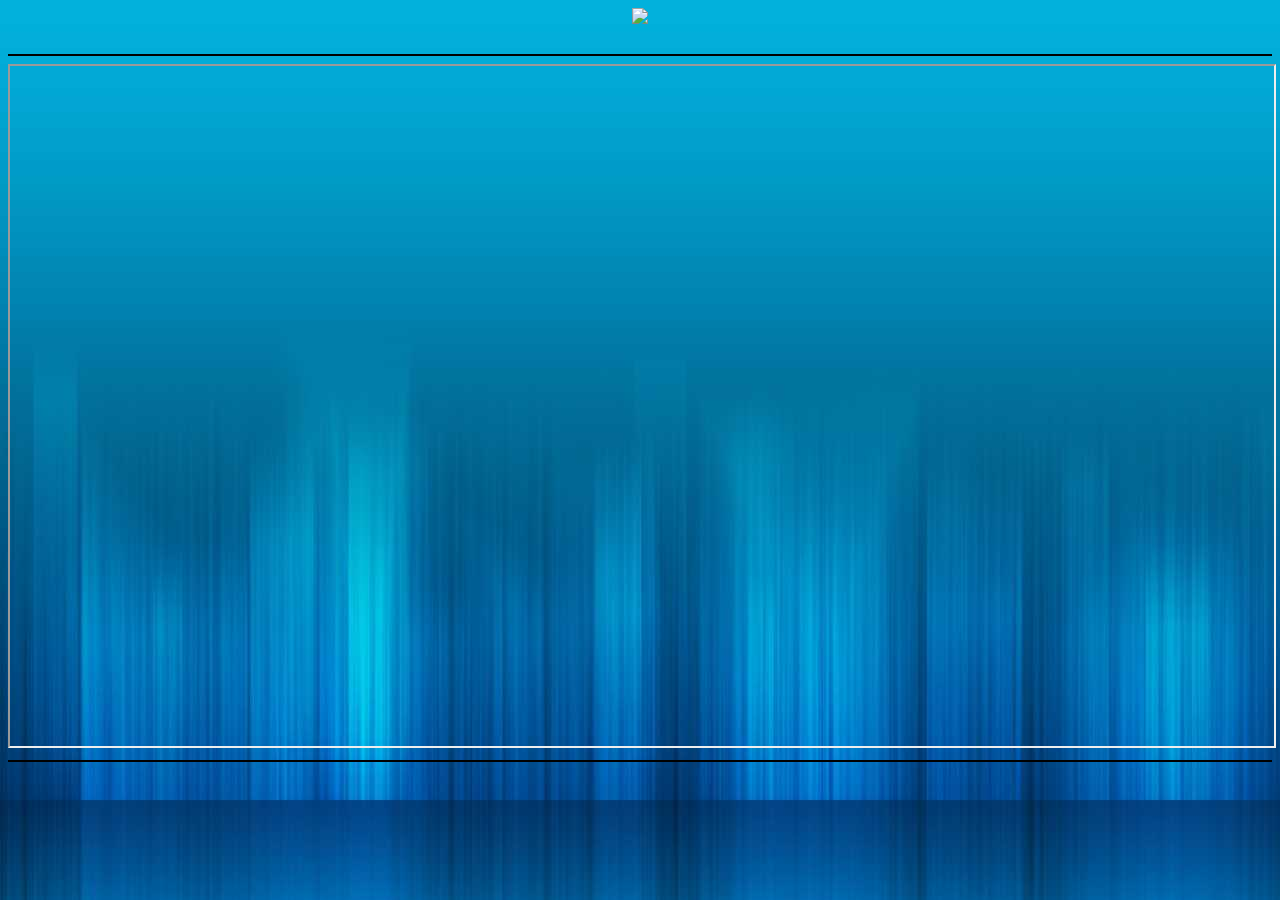
==== act1.html @ f1c8e406 "Add files via upload" ====
<!DOCTYPE html>
<html>
<head>
	<title>Primer periodo</title>

<body background="fondop1.jpg">

	<center><a href="periodo1.html"><img src="boton.jpg"></a></center><br>
	<hr color=black>
	<iframe src="https://docs.google.com/document/d/1B18ks78YaP2O_xtA5UFZZmvBu-PmrPHJmT6ABuCii8w/edit?usp=sharing" width="100%" height="680px"></iframe><br>
	<hr color=black>

</body>
</head>
</html>
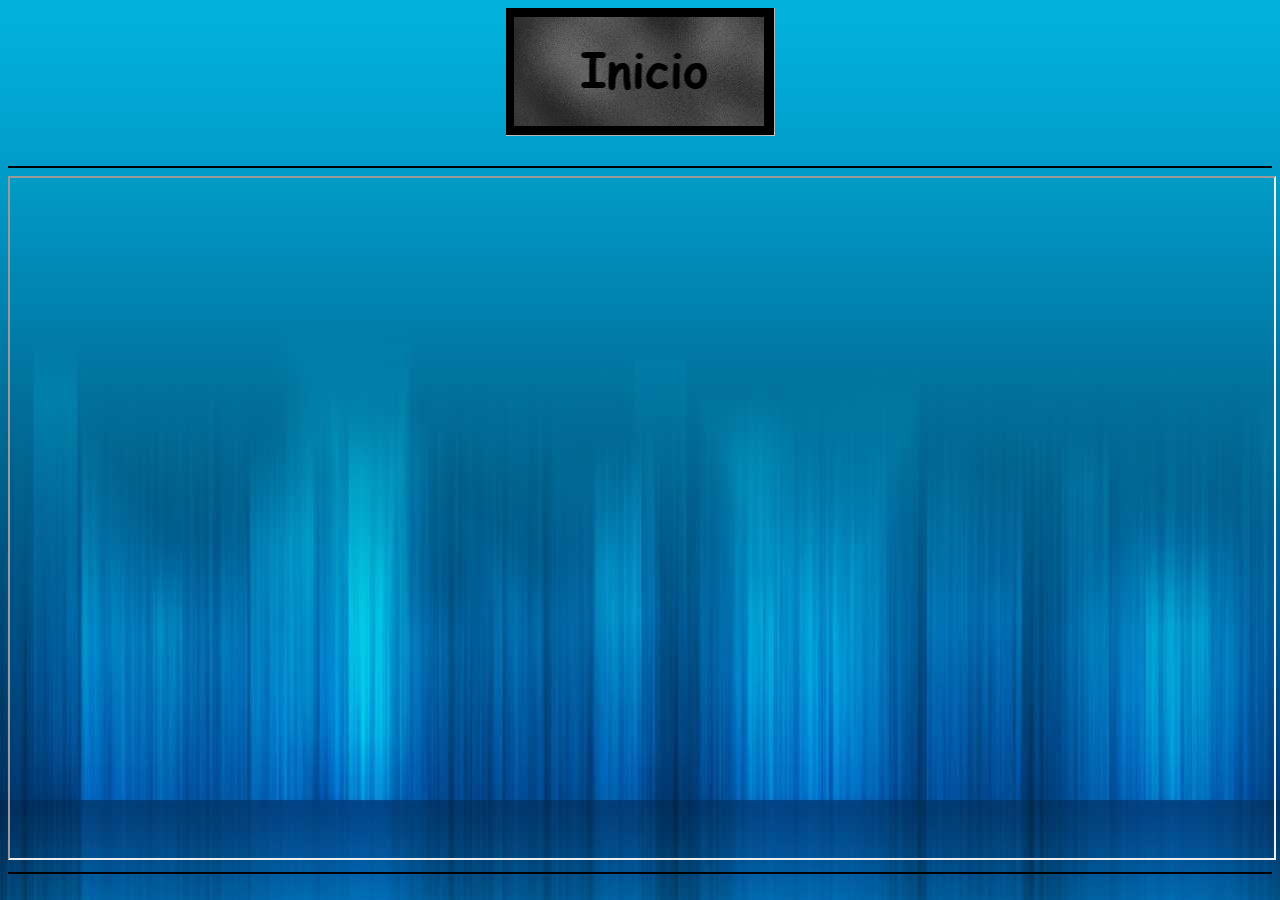
==== commit 474b2ccb: "Update act1.html" ====
--- a/act1.html
+++ b/act1.html
@@ -5,11 +5,11 @@
 
 <body background="fondop1.jpg">
 
-	<center><a href="periodo1.html"><img src="boton.jpg"></a></center><br>
+	<center><a href="periodo1.html"><img src="boton.JPG"></a></center><br>
 	<hr color=black>
 	<iframe src="https://docs.google.com/document/d/1B18ks78YaP2O_xtA5UFZZmvBu-PmrPHJmT6ABuCii8w/edit?usp=sharing" width="100%" height="680px"></iframe><br>
 	<hr color=black>
 
 </body>
 </head>
-</html>+</html>
